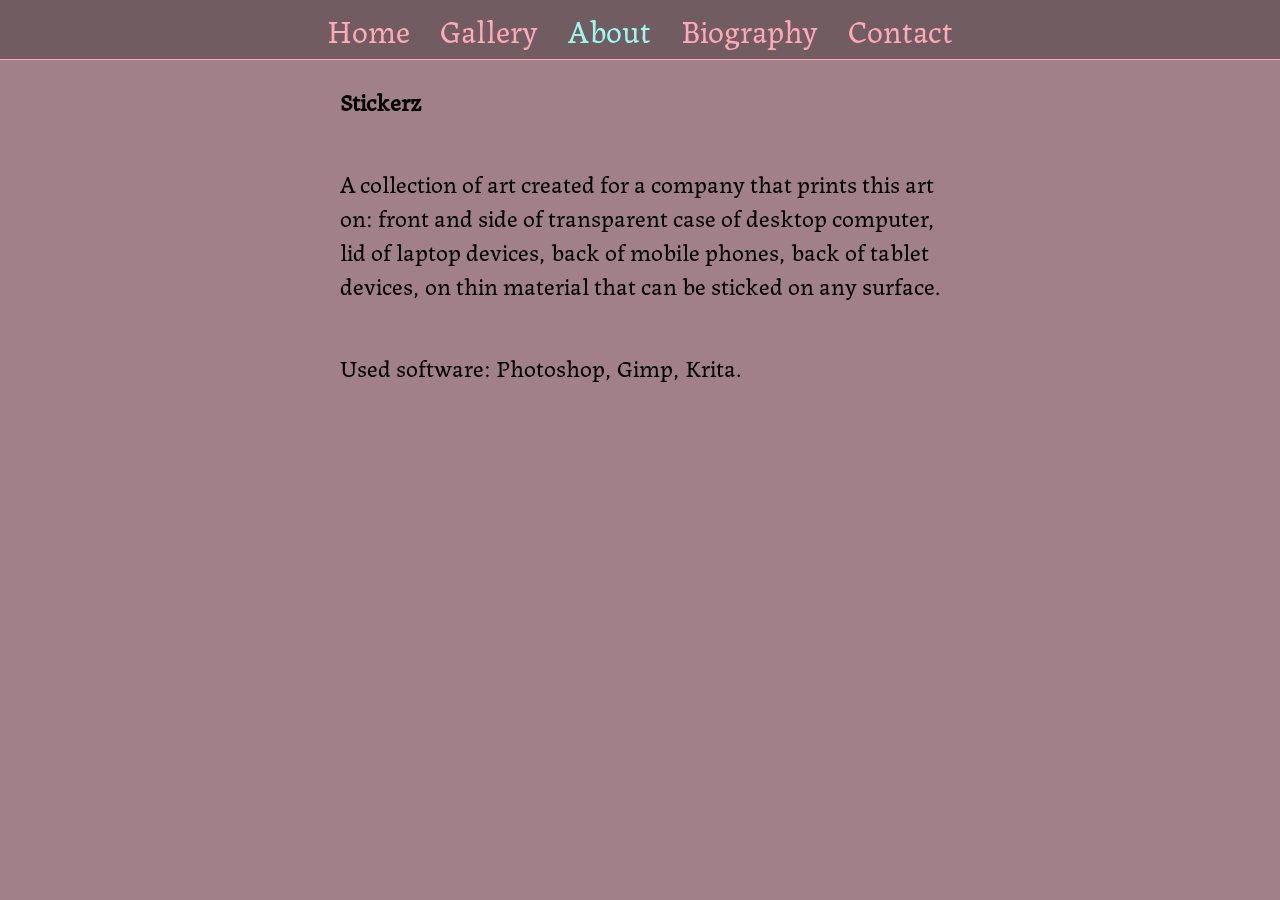
==== pages/about.html @ 0420e6f6 "start to work on web site" ====
<!doctype html>
<html lang="en">
    <head>
        <meta charset="UTF-8" />
        <meta name="viewport" content="width=device-width, initial-scale=1.0" />
        <title>Stickerz</title>
        <link rel="stylesheet" href="../styles/common.css" />
        <link rel="stylesheet" href="../styles/menu.css" />
        <link rel="stylesheet" href="../styles/fonts.css" />

        <link rel="stylesheet" href="../styles/about.css" />
        <link rel="icon" type="image/x-icon" href="../favicon.ico" />
    </head>
    <body>
        <div class="menu">
            <a href="../index.html">Home</a>
            <a href="gallery.html">Gallery</a>
            <a href="about.html">About</a>
            <a href="biography.html">Biography</a>
            <a href="contact.html">Contact</a>
        </div>

        <div class="container">
            <p><b>Stickerz</b></p>

            <p>
                A collection of art created for a company that prints this art
                on: front and side of transparent case of desktop computer, lid
                of laptop devices, back of mobile phones, back of tablet
                devices, on thin material that can be sticked on any surface.
            </p>

            <p>Used software: Photoshop, Gimp, Krita.</p>
        </div>

        <script src="../scripts/menu.js"></script>
    </body>
</html>
---- styles/common.css ----
body {
    background-color: #a28089;

    margin: 0;
    padding-top: 60px;
}
---- styles/menu.css ----
/* menu.css */

.menu {
    position: fixed;
    top: 0;
    left: 0;
    width: 100%;
    height: 60px;

    display: flex;
    justify-content: center;
    align-items: center;

    gap: 30px;

    background-color: #705c61;
    border-bottom: 1px solid #ffa8b6;

    box-sizing: border-box;
    z-index: 1000;
}

.menu a {
    font-family: "Labrada-Regular";
    font-size: 32px;
    color: #ffa8b6;
    cursor: pointer;
    text-decoration: none;
}

.menu a:hover {
    color: #edf7f6;
}

.menu a.active {
    color: #9df9ef;
}
---- styles/fonts.css ----
@font-face {
    font-family: "Labrada-Regular";
    src: url("../fonts/Labrada-Regular.ttf") format("truetype");
}
---- styles/about.css ----
.container {
    display: flex;
    flex-direction: column;
    align-items: center;

    padding-left: 200px;
    padding-right: 200px;
}

.container p {
    font-family: "Labrada-Regular";
    font-size: 24px;
    width: 600px;
    text-align: left;
}
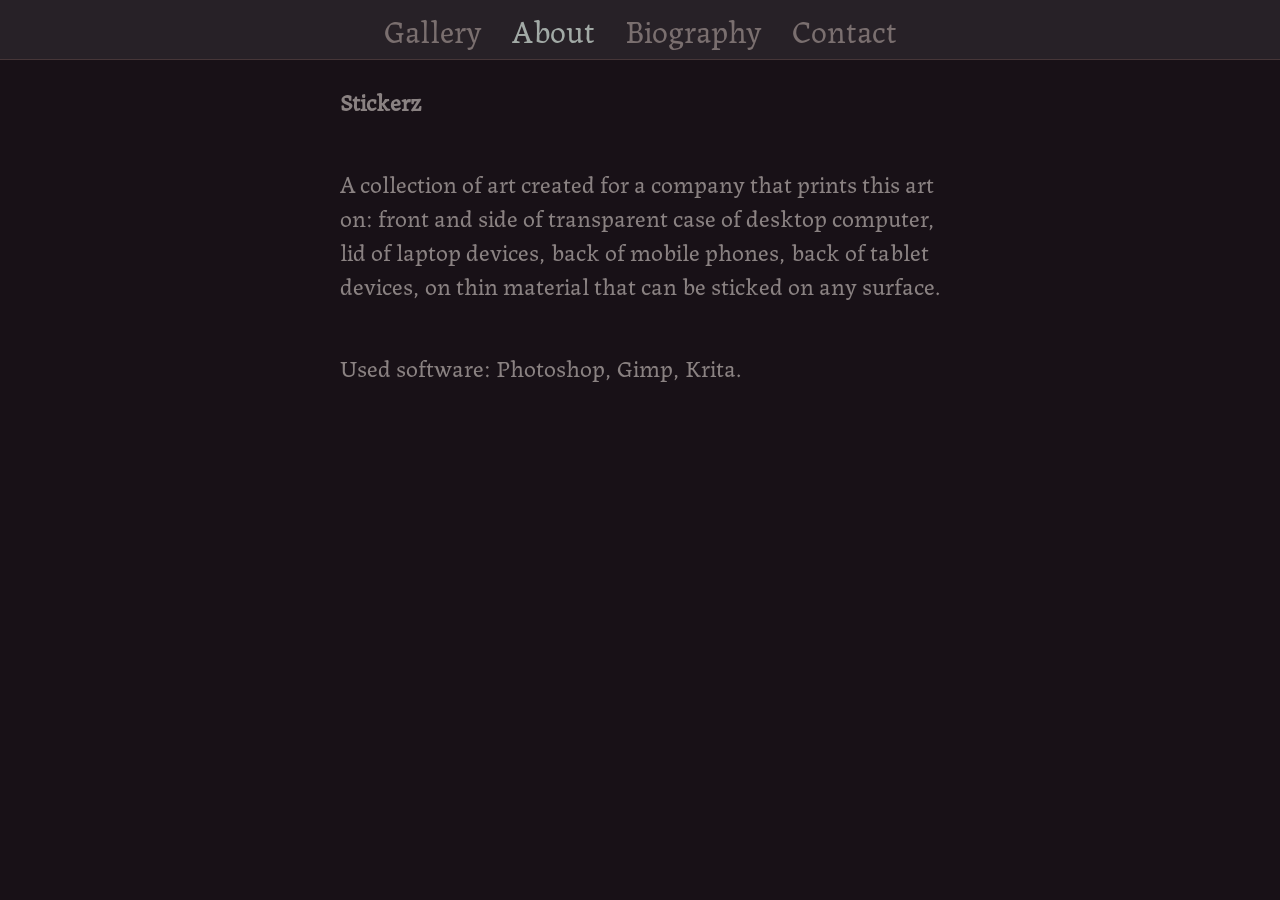
==== commit f063c239: "work on design of site" ====
--- a/pages/about.html
+++ b/pages/about.html
@@ -13,8 +13,7 @@
     </head>
     <body>
         <div class="menu">
-            <a href="../index.html">Home</a>
-            <a href="gallery.html">Gallery</a>
+            <a href="../index.html">Gallery</a>
             <a href="about.html">About</a>
             <a href="biography.html">Biography</a>
             <a href="contact.html">Contact</a>
--- a/styles/common.css
+++ b/styles/common.css
@@ -1,5 +1,5 @@
 body {
-    background-color: #a28089;
+    background-color: #181117;
 
     margin: 0;
     padding-top: 60px;
--- a/styles/menu.css
+++ b/styles/menu.css
@@ -13,8 +13,8 @@
 
     gap: 30px;
 
-    background-color: #705c61;
-    border-bottom: 1px solid #ffa8b6;
+    background-color: #272127;
+    border-bottom: 1px solid #463638;
 
     box-sizing: border-box;
     z-index: 1000;
@@ -23,15 +23,15 @@
 .menu a {
     font-family: "Labrada-Regular";
     font-size: 32px;
-    color: #ffa8b6;
+    color: rgb(122, 111, 111);
     cursor: pointer;
     text-decoration: none;
 }
 
 .menu a:hover {
-    color: #edf7f6;
+    color: #576160;
 }
 
 .menu a.active {
-    color: #9df9ef;
+    color: #a2aaa6;
 }
--- a/styles/about.css
+++ b/styles/about.css
@@ -12,4 +12,5 @@
     font-size: 24px;
     width: 600px;
     text-align: left;
+    color: rgb(138, 130, 130);
 }
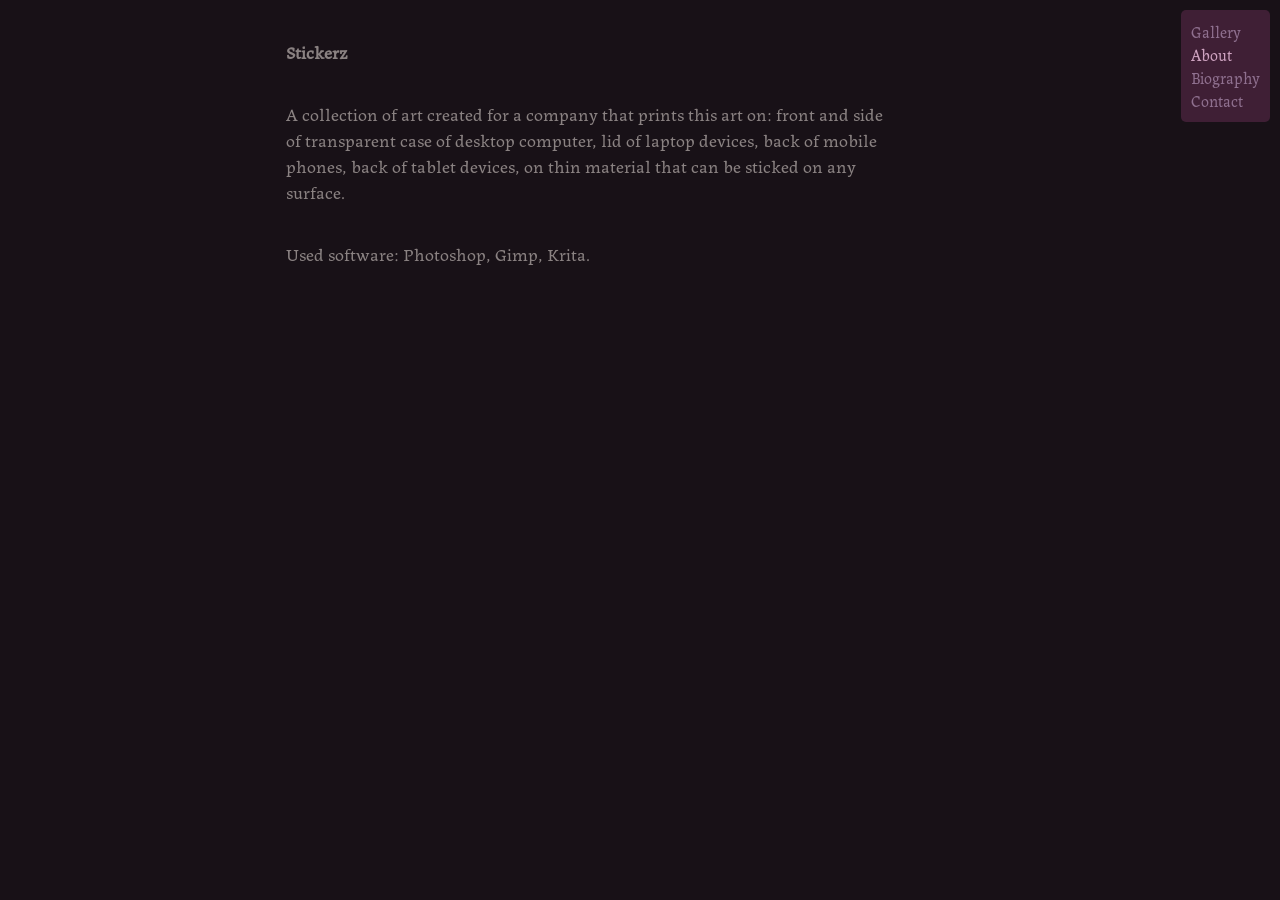
==== commit 6dfedb29: "work on web site" ====
--- a/pages/about.html
+++ b/pages/about.html
@@ -12,24 +12,30 @@
         <link rel="icon" type="image/x-icon" href="../favicon.ico" />
     </head>
     <body>
-        <div class="menu">
-            <a href="../index.html">Gallery</a>
-            <a href="about.html">About</a>
-            <a href="biography.html">Biography</a>
-            <a href="contact.html">Contact</a>
-        </div>
+        <div class="content-container">
+            <div class="remaining">
+                <div class="page-content">
+                    <div class="container">
+                        <p><b>Stickerz</b></p>
 
-        <div class="container">
-            <p><b>Stickerz</b></p>
+                        <p>
+                            A collection of art created for a company that
+                            prints this art on: front and side of transparent
+                            case of desktop computer, lid of laptop devices,
+                            back of mobile phones, back of tablet devices, on
+                            thin material that can be sticked on any surface.
+                        </p>
 
-            <p>
-                A collection of art created for a company that prints this art
-                on: front and side of transparent case of desktop computer, lid
-                of laptop devices, back of mobile phones, back of tablet
-                devices, on thin material that can be sticked on any surface.
-            </p>
-
-            <p>Used software: Photoshop, Gimp, Krita.</p>
+                        <p>Used software: Photoshop, Gimp, Krita.</p>
+                    </div>
+                </div>
+            </div>
+            <div class="menu">
+                <a href="../index.html">Gallery</a>
+                <a href="about.html">About</a>
+                <a href="biography.html">Biography</a>
+                <a href="contact.html">Contact</a>
+            </div>
         </div>
 
         <script src="../scripts/menu.js"></script>
--- a/styles/common.css
+++ b/styles/common.css
@@ -2,5 +2,23 @@
     background-color: #181117;
 
     margin: 0;
-    padding-top: 60px;
+    padding: 0;
 }
+
+.content-container {
+    display: flex;
+    flex-direction: row;
+    justify-content: flex-end;
+}
+
+.page-content {
+    display: flex;
+    flex-direction: row;
+    margin: 20px;
+}
+
+.remaining {
+    flex: 1;
+    display: flex;
+    justify-content: center;
+}
--- a/styles/menu.css
+++ b/styles/menu.css
@@ -1,37 +1,28 @@
 /* menu.css */
 
 .menu {
-    position: fixed;
-    top: 0;
-    left: 0;
-    width: 100%;
-    height: 60px;
-
+    background-color: rgb(63, 31, 53);
+    padding: 10px;
+    margin: 10px;
     display: flex;
-    justify-content: center;
-    align-items: center;
-
-    gap: 30px;
-
-    background-color: #272127;
-    border-bottom: 1px solid #463638;
-
-    box-sizing: border-box;
-    z-index: 1000;
+    flex-direction: column;
+    align-self: flex-start;
+    border-radius: 5px;
 }
 
 .menu a {
     font-family: "Labrada-Regular";
-    font-size: 32px;
-    color: rgb(122, 111, 111);
+    font-size: 16px;
+
     cursor: pointer;
     text-decoration: none;
+    color: rgb(143, 112, 143);
 }
 
 .menu a:hover {
-    color: #576160;
+    color: #ecc4e2;
 }
 
 .menu a.active {
-    color: #a2aaa6;
+    color: #cfa3c1;
 }
--- a/styles/about.css
+++ b/styles/about.css
@@ -9,7 +9,7 @@
 
 .container p {
     font-family: "Labrada-Regular";
-    font-size: 24px;
+    font-size: 18px;
     width: 600px;
     text-align: left;
     color: rgb(138, 130, 130);
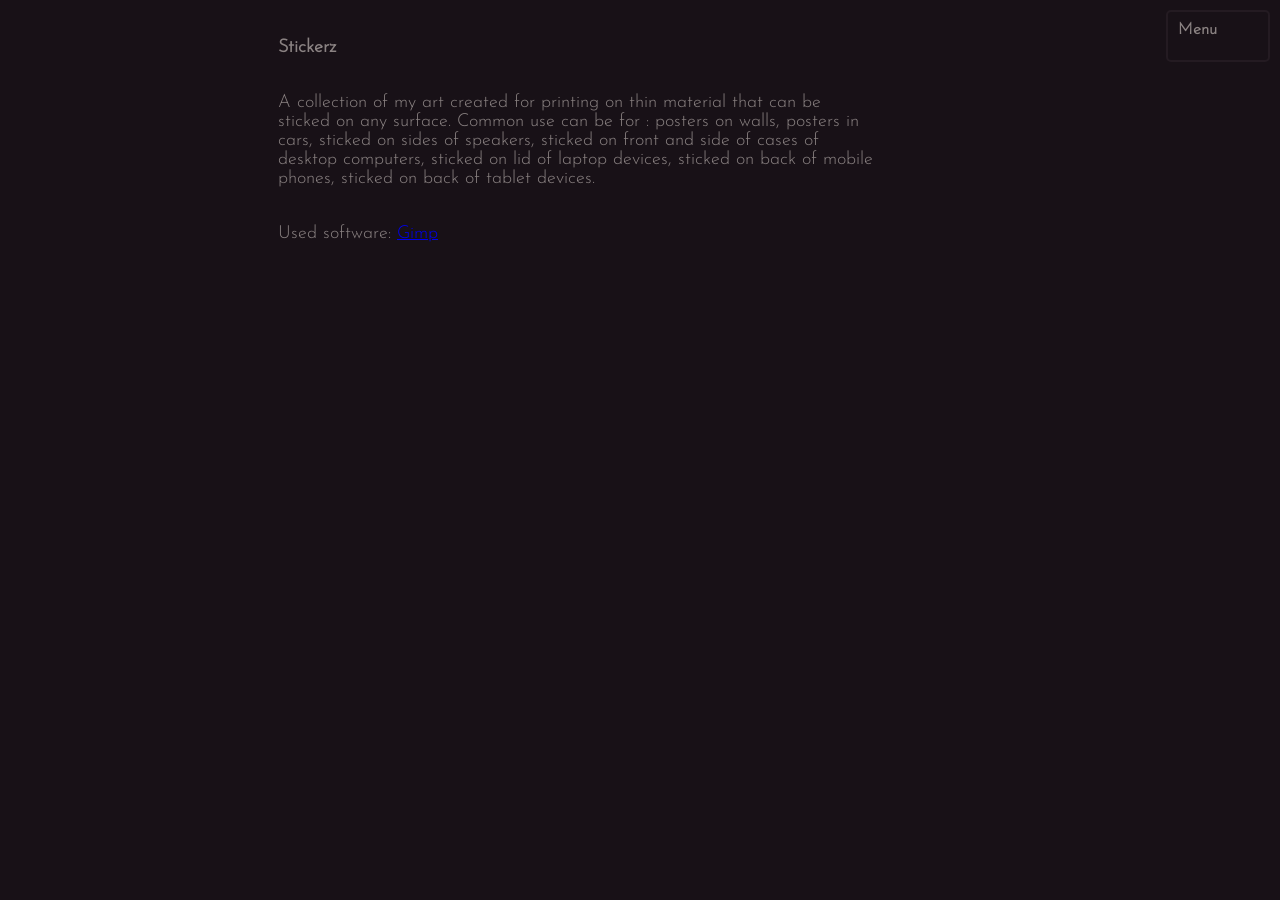
==== commit acae1997: "work on web site" ====
--- a/pages/about.html
+++ b/pages/about.html
@@ -19,18 +19,26 @@
                         <p><b>Stickerz</b></p>
 
                         <p>
-                            A collection of art created for a company that
-                            prints this art on: front and side of transparent
-                            case of desktop computer, lid of laptop devices,
-                            back of mobile phones, back of tablet devices, on
-                            thin material that can be sticked on any surface.
+                            A collection of my art created for printing on thin
+                            material that can be sticked on any surface. Common
+                            use can be for : posters on walls, posters in cars,
+                            sticked on sides of speakers, sticked on front and
+                            side of cases of desktop computers, sticked on lid
+                            of laptop devices, sticked on back of mobile phones,
+                            sticked on back of tablet devices.
                         </p>
 
-                        <p>Used software: Photoshop, Gimp, Krita.</p>
+                        <p>
+                            Used software:
+                            <a href="https://www.gimp.org/" target="_blank"
+                                >Gimp</a
+                            >
+                        </p>
                     </div>
                 </div>
             </div>
             <div class="menu">
+                <span>Menu</span>
                 <a href="../index.html">Gallery</a>
                 <a href="about.html">About</a>
                 <a href="biography.html">Biography</a>
--- a/styles/menu.css
+++ b/styles/menu.css
@@ -1,22 +1,33 @@
 /* menu.css */
 
 .menu {
-    background-color: rgb(63, 31, 53);
+    background-color: #181117;
+    border: 2px solid #241b22;
     padding: 10px;
     margin: 10px;
     display: flex;
     flex-direction: column;
     align-self: flex-start;
     border-radius: 5px;
+    width: 80px;
+}
+
+.menu span {
+    font-family: "JosefinSans-Light";
+    font-size: 16px;
+    font-weight: 900;
+    color: rgb(138, 130, 130);
+    padding-bottom: 12px;
 }
 
 .menu a {
-    font-family: "Labrada-Regular";
+    font-family: "JosefinSans-Light";
     font-size: 16px;
 
     cursor: pointer;
     text-decoration: none;
-    color: rgb(143, 112, 143);
+    color: rgb(138, 130, 130);
+    padding-bottom: 1px;
 }
 
 .menu a:hover {
@@ -25,4 +36,18 @@
 
 .menu a.active {
     color: #cfa3c1;
+    font-weight: bold;
 }
+
+.menu a {
+    opacity: 0;
+    visibility: hidden;
+    transition: opacity 0.3s ease;
+    display: none;
+}
+
+.menu:hover a {
+    opacity: 1;
+    visibility: visible;
+    display: block;
+}
--- a/styles/fonts.css
+++ b/styles/fonts.css
@@ -1,4 +1,4 @@
 @font-face {
-    font-family: "Labrada-Regular";
-    src: url("../fonts/Labrada-Regular.ttf") format("truetype");
+    font-family: "JosefinSans-Light";
+    src: url("../fonts/JosefinSans/JosefinSans-Light.ttf") format("truetype");
 }
--- a/styles/about.css
+++ b/styles/about.css
@@ -8,7 +8,7 @@
 }
 
 .container p {
-    font-family: "Labrada-Regular";
+    font-family: "JosefinSans-Light";
     font-size: 18px;
     width: 600px;
     text-align: left;
